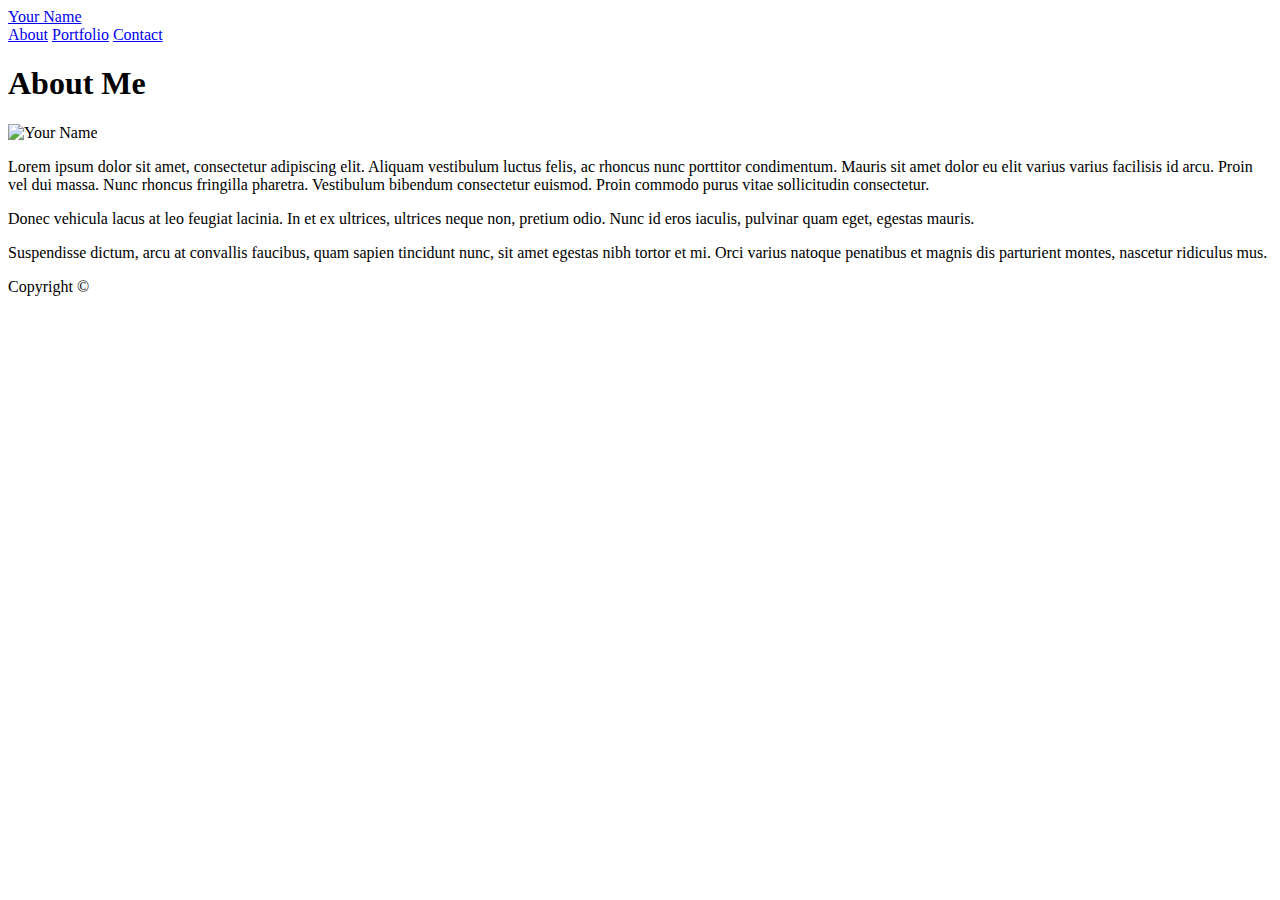
==== index.html @ e1d82f54 "initial commit" ====
<!doctype html>
<html lang="en-us">

<head>
  <meta charset="UTF-8">
  <title>About | Your Name</title>
  <link rel="stylesheet" type="text/css" href="assets/css/style.css">
</head>

<body>

  <header id="masthead">
    <div class="container">
      <a href="index.html" id="logo">Your Name</a>
      <nav>
        <a href="index.html">About</a>
        <a href="portfolio.html">Portfolio</a>
        <a href="contact.html">Contact</a>
      </nav>
    </div>
  </header>

  <div id="main-container" class="container">
    <section class="main-section">
      <h1>About Me</h1>

      <img src="assets/images/cat.jpg" class="auth-image" alt="Your Name">

      <p>Lorem ipsum dolor sit amet, consectetur adipiscing elit. Aliquam vestibulum luctus felis, ac rhoncus nunc porttitor condimentum. Mauris sit amet dolor eu elit varius varius facilisis id arcu. Proin vel dui massa. Nunc rhoncus fringilla pharetra. Vestibulum bibendum consectetur euismod. Proin commodo purus vitae sollicitudin consectetur.</p>

      <p>Donec vehicula lacus at leo feugiat lacinia. In et ex ultrices, ultrices neque non, pretium odio. Nunc id eros iaculis, pulvinar quam eget, egestas mauris.</p>

      <p>Suspendisse dictum, arcu at convallis faucibus, quam sapien tincidunt nunc, sit amet egestas nibh tortor et mi. Orci varius natoque penatibus et magnis dis parturient montes, nascetur ridiculus mus.</p>

    </section>

  </div>

  <footer>
    <div class="container">
      Copyright &copy; 
    </div>
  </footer>
</body>

</html>
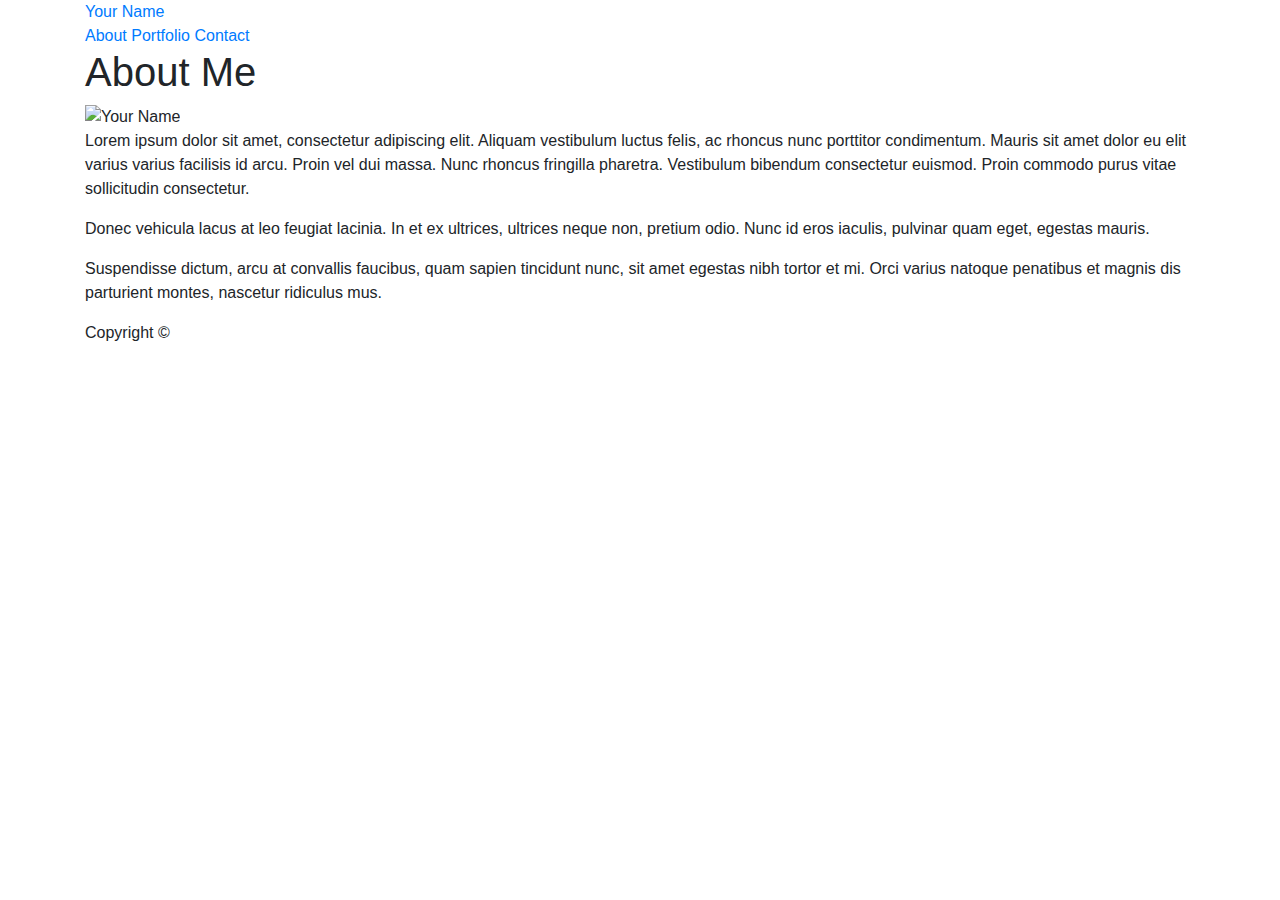
==== commit 24951562: "added bootstrap" ====
--- a/index.html
+++ b/index.html
@@ -4,6 +4,7 @@
 <head>
   <meta charset="UTF-8">
   <title>About | Your Name</title>
+  <link rel="stylesheet" href="https://stackpath.bootstrapcdn.com/bootstrap/4.3.1/css/bootstrap.min.css" integrity="sha384-ggOyR0iXCbMQv3Xipma34MD+dH/1fQ784/j6cY/iJTQUOhcWr7x9JvoRxT2MZw1T" crossorigin="anonymous">
   <link rel="stylesheet" type="text/css" href="assets/css/style.css">
 </head>
 
@@ -41,6 +42,11 @@
       Copyright &copy; 
     </div>
   </footer>
+
+<script src="https://code.jquery.com/jquery-3.3.1.slim.min.js" integrity="sha384-q8i/X+965DzO0rT7abK41JStQIAqVgRVzpbzo5smXKp4YfRvH+8abtTE1Pi6jizo" crossorigin="anonymous"></script>
+<script src="https://cdnjs.cloudflare.com/ajax/libs/popper.js/1.14.7/umd/popper.min.js" integrity="sha384-UO2eT0CpHqdSJQ6hJty5KVphtPhzWj9WO1clHTMGa3JDZwrnQq4sF86dIHNDz0W1" crossorigin="anonymous"></script>
+<script src="https://stackpath.bootstrapcdn.com/bootstrap/4.3.1/js/bootstrap.min.js" integrity="sha384-JjSmVgyd0p3pXB1rRibZUAYoIIy6OrQ6VrjIEaFf/nJGzIxFDsf4x0xIM+B07jRM" crossorigin="anonymous"></script>
+
 </body>
 
 </html>
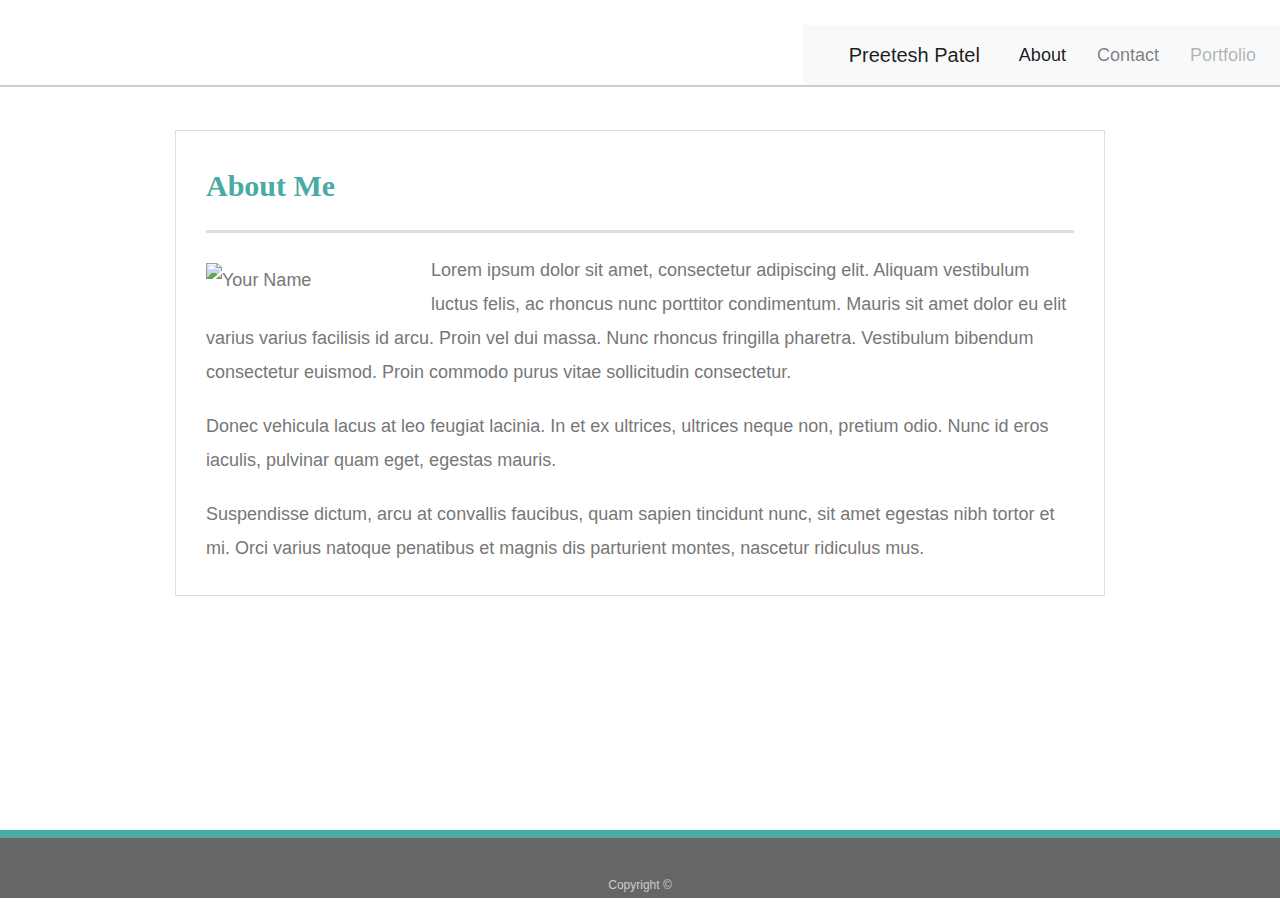
==== commit 8ce7e724: "navbar + links" ====
--- a/index.html
+++ b/index.html
@@ -5,20 +5,32 @@
   <meta charset="UTF-8">
   <title>About | Your Name</title>
   <link rel="stylesheet" href="https://stackpath.bootstrapcdn.com/bootstrap/4.3.1/css/bootstrap.min.css" integrity="sha384-ggOyR0iXCbMQv3Xipma34MD+dH/1fQ784/j6cY/iJTQUOhcWr7x9JvoRxT2MZw1T" crossorigin="anonymous">
-  <link rel="stylesheet" type="text/css" href="assets/css/style.css">
+  <link rel="stylesheet" type="text/css" href="./assets/style.css">
 </head>
 
 <body>
 
   <header id="masthead">
-    <div class="container">
-      <a href="index.html" id="logo">Your Name</a>
-      <nav>
-        <a href="index.html">About</a>
-        <a href="portfolio.html">Portfolio</a>
-        <a href="contact.html">Contact</a>
-      </nav>
-    </div>
+    <nav class="navbar navbar-expand-lg navbar-light bg-light">
+        <button class="navbar-toggler" type="button" data-toggle="collapse" data-target="#navbarTogglerDemo01" aria-controls="navbarTogglerDemo01" aria-expanded="false" aria-label="Toggle navigation">
+          <span class="navbar-toggler-icon"></span>
+        </button>
+        <div class="collapse navbar-collapse" id="navbarTogglerDemo01">
+          <a class="navbar-brand" href="index.html">Preetesh Patel</a>
+          <ul class="navbar-nav ml-auto mt-2 mt-lg-0">
+            <li class="nav-item active">
+              <a class="nav-link" href="index.html">About <span class="sr-only">(current)</span></a>
+            </li>
+            <li class="nav-item">
+              <a class="nav-link" href="contact.html">Contact</a>
+            </li>
+            <li class="nav-item">
+              <a class="nav-link disabled" href="portfolio.html" tabindex="-1" aria-disabled="true">Portfolio</a>
+            </li>
+          </ul>
+          <form class="form-inline my-2 my-lg-0">
+          </form>
+        </div>
   </header>
 
   <div id="main-container" class="container">
--- a/assets/style.css
+++ b/assets/style.css
@@ -0,0 +1,218 @@
+body {
+    font-family: Arial, "Helvetica Neue", Helvetica, sans-serif;
+    font-size: 18px;
+    line-height: 34px;
+    color: #777777;
+    background: url("../images/concrete_seamless.png");
+  }
+  
+  * {
+    box-sizing: border-box;
+  }
+  
+  /* general */
+  
+  .container {
+    width: 100%;
+    max-width: 960px;
+    margin: 0 auto;
+    clear: both;
+  }
+  
+  h1,
+  h2,
+  h3,
+  p {
+    margin-bottom: 20px;
+  }
+  
+  p:last-child {
+    margin-bottom: 0;
+  }
+  
+  h1,
+  h2,
+  h3 {
+    font-family: Georgia, Times, "Times New Roman", serif;
+    font-weight: 700;
+    color: #4aaaa5;
+  }
+  
+  h1 {
+    padding-bottom: 20px;
+    font-size: 30px;
+    line-height: 49px;
+    border-bottom: 3px solid #dddddd;
+  }
+  
+  h2,
+  h3 {
+    font-size: 22px;
+  }
+  
+  /* header */
+  
+  #masthead {
+    position: fixed;
+    z-index: 99;
+    width: 100%;
+    margin: 0 0 30px;
+    overflow: auto;
+    color: #ffffff;
+    background: #ffffff;
+    border-bottom: 2px solid #cccccc;
+  }
+  
+  #logo {
+    float: left;
+    width: 250px;
+    height: 90px;
+    font-family: Georgia, Times, "Times New Roman", serif;
+    font-size: 30px;
+    font-weight: 700;
+    line-height: 90px;
+    color: #ffffff;
+    text-align: center;
+    text-decoration: none;
+    background: #4aaaa5;
+  }
+  
+  nav {
+    float: right;
+    margin-top: 25px;
+  }
+  
+  nav a {
+    display: inline-block;
+    padding-left: 15px;
+    margin-left: 15px;
+    line-height: 18px;
+    color: #999;
+    text-decoration: none;
+    border-left: 1px solid #efefef;
+  }
+  
+  nav a:first-child {
+    border-left: 0 none;
+  }
+  
+  /* footer */
+  
+  footer {
+    padding: 30px 0;
+    clear: both;
+    font-size: 12px;
+    color: #ffffff;
+    color: #cccccc;
+    text-align: center;
+    background: #666666;
+    border-top: 8px solid #4aaaa5;
+    height: 50px;
+  }
+  
+  h3, h2 {
+    padding-bottom: 20px;
+    margin-bottom: 15px;
+    line-height: 22px;
+    border-bottom: 2px solid #eeeeee;
+  }
+  
+  /* main */
+  
+  #main-container {
+    padding-top: 130px;
+    min-height: calc(100vh - 70px);
+  }
+  
+  .main-section {
+    float: left;
+    width: 100%;
+    max-width: 960px;
+    padding: 30px;
+    margin: 0 0 40px;
+    background: #ffffff;
+    border: 1px solid #dddddd;
+  }
+  
+  /* portfolio page */
+  
+  .work {
+    position: relative;
+    float: left;
+    width: 274px;
+    margin: 20px 0 25px;
+    overflow: auto;
+  }
+  
+  .work:nth-child(even) {
+    margin-right: 40px;
+  }
+  
+  .work img {
+    width: 100%;
+    border: 0 none;
+    opacity: 0.8;
+  }
+  
+  .work h3 {
+    position: absolute;
+    bottom: 20px;
+    width: 100%;
+    padding: 15px;
+    margin-bottom: 0;
+    font-weight: 300;
+    line-height: 30px;
+    color: #ffffff;
+    text-align: center;
+    background: #4aaaa5;
+    border-bottom: 0;
+  }
+  
+  .auth-image {
+    float: left;
+    width: 200px;
+    height: auto;
+    margin-top: 10px;
+    margin-right: 25px;
+  }
+  
+  /* contact page */
+  
+  #contact-form ul {
+    margin-bottom: 20px;
+  }
+  
+  #contact-form li {
+    margin-bottom: 10px;
+  }
+  
+  label,
+  input[type=text],
+  input[type=email],
+  textarea {
+    display: block;
+    width: 100%;
+  }
+  
+  input[type=text],
+  input[type=email],
+  textarea {
+    height: 35px;
+    padding: 0 10px;
+    font-size: 14px;
+    border: 1px solid #dddddd;
+  }
+  
+  textarea {
+    height: 200px;
+  }
+  
+  input[type=submit] {
+    padding: 10px 30px;
+    font-size: 18px;
+    color: #ffffff;
+    cursor: pointer;
+    background: #4aaaa5;
+    border: 0 none;
+  }
+  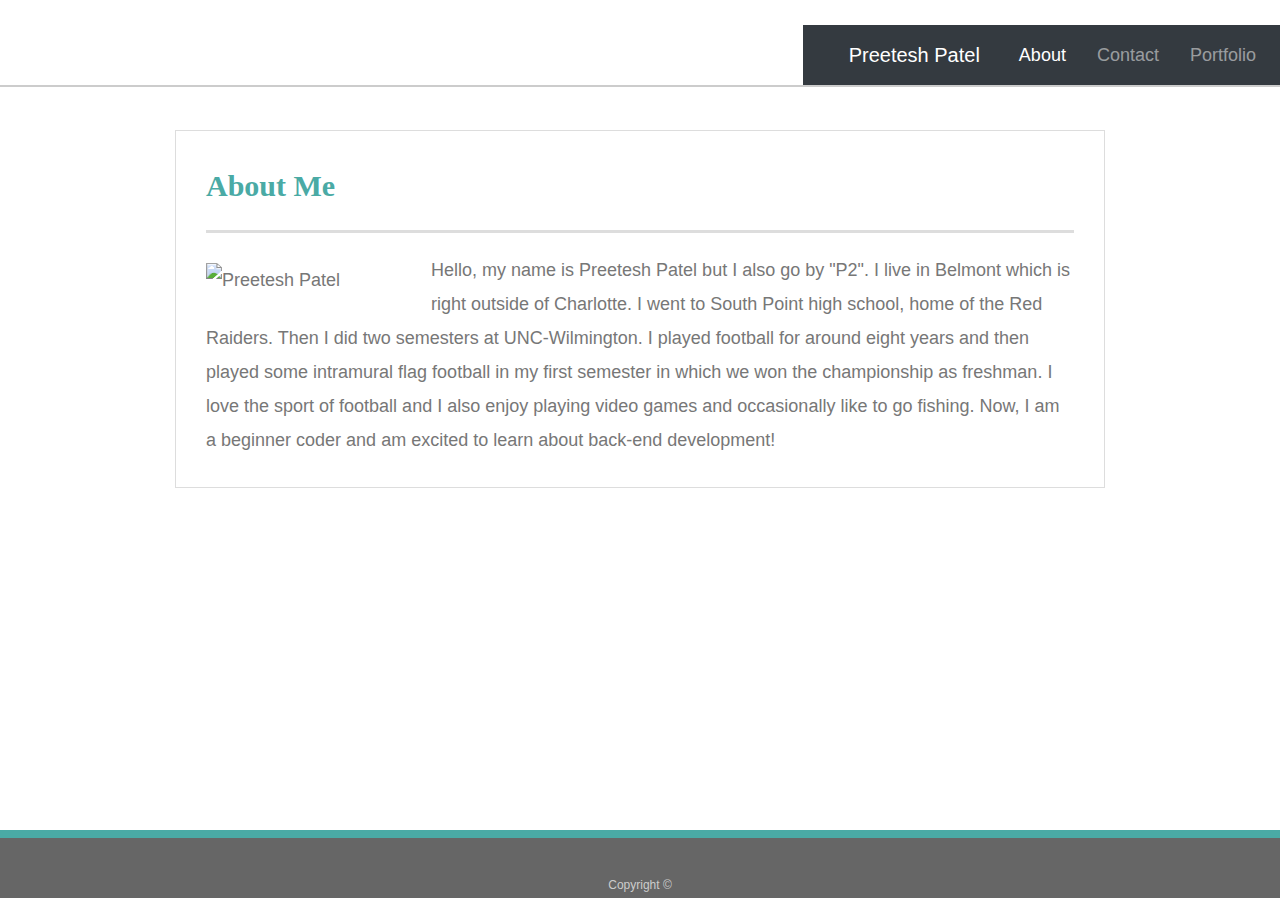
==== commit d9d06ebd: "personal" ====
--- a/index.html
+++ b/index.html
@@ -3,15 +3,16 @@
 
 <head>
   <meta charset="UTF-8">
-  <title>About | Your Name</title>
+  <title>About | Preetesh Patel</title>
   <link rel="stylesheet" href="https://stackpath.bootstrapcdn.com/bootstrap/4.3.1/css/bootstrap.min.css" integrity="sha384-ggOyR0iXCbMQv3Xipma34MD+dH/1fQ784/j6cY/iJTQUOhcWr7x9JvoRxT2MZw1T" crossorigin="anonymous">
   <link rel="stylesheet" type="text/css" href="./assets/style.css">
+  <link rel="stylesheet" href="./assets/Images/dark-honeycomb/dark-honeycomb/dark-honeycomb.png">
 </head>
 
 <body>
 
   <header id="masthead">
-    <nav class="navbar navbar-expand-lg navbar-light bg-light">
+    <nav class="navbar navbar-expand-lg navbar-dark bg-dark">
         <button class="navbar-toggler" type="button" data-toggle="collapse" data-target="#navbarTogglerDemo01" aria-controls="navbarTogglerDemo01" aria-expanded="false" aria-label="Toggle navigation">
           <span class="navbar-toggler-icon"></span>
         </button>
@@ -25,7 +26,7 @@
               <a class="nav-link" href="contact.html">Contact</a>
             </li>
             <li class="nav-item">
-              <a class="nav-link disabled" href="portfolio.html" tabindex="-1" aria-disabled="true">Portfolio</a>
+              <a class="nav-link" href="portfolio.html">Portfolio</a>
             </li>
           </ul>
           <form class="form-inline my-2 my-lg-0">
@@ -37,14 +38,12 @@
     <section class="main-section">
       <h1>About Me</h1>
 
-      <img src="assets/images/cat.jpg" class="auth-image" alt="Your Name">
+      <img src="./assets/Images/profile.jpg" class="auth-image" alt="Preetesh Patel">
 
-      <p>Lorem ipsum dolor sit amet, consectetur adipiscing elit. Aliquam vestibulum luctus felis, ac rhoncus nunc porttitor condimentum. Mauris sit amet dolor eu elit varius varius facilisis id arcu. Proin vel dui massa. Nunc rhoncus fringilla pharetra. Vestibulum bibendum consectetur euismod. Proin commodo purus vitae sollicitudin consectetur.</p>
+      <p>   Hello, my name is Preetesh Patel but I also go by "P2". I live in Belmont which is right outside of Charlotte. I went to South Point high school, home of the Red Raiders. Then I did two semesters at UNC-Wilmington. I played football for around eight years and then played some intramural flag football in my first semester in which we won the championship as freshman. I love the sport of football and I also enjoy playing video games and occasionally like to go fishing. 
+        Now, I am a beginner coder and am excited to learn about back-end development! </p>
 
-      <p>Donec vehicula lacus at leo feugiat lacinia. In et ex ultrices, ultrices neque non, pretium odio. Nunc id eros iaculis, pulvinar quam eget, egestas mauris.</p>
-
-      <p>Suspendisse dictum, arcu at convallis faucibus, quam sapien tincidunt nunc, sit amet egestas nibh tortor et mi. Orci varius natoque penatibus et magnis dis parturient montes, nascetur ridiculus mus.</p>
-
+      
     </section>
 
   </div>
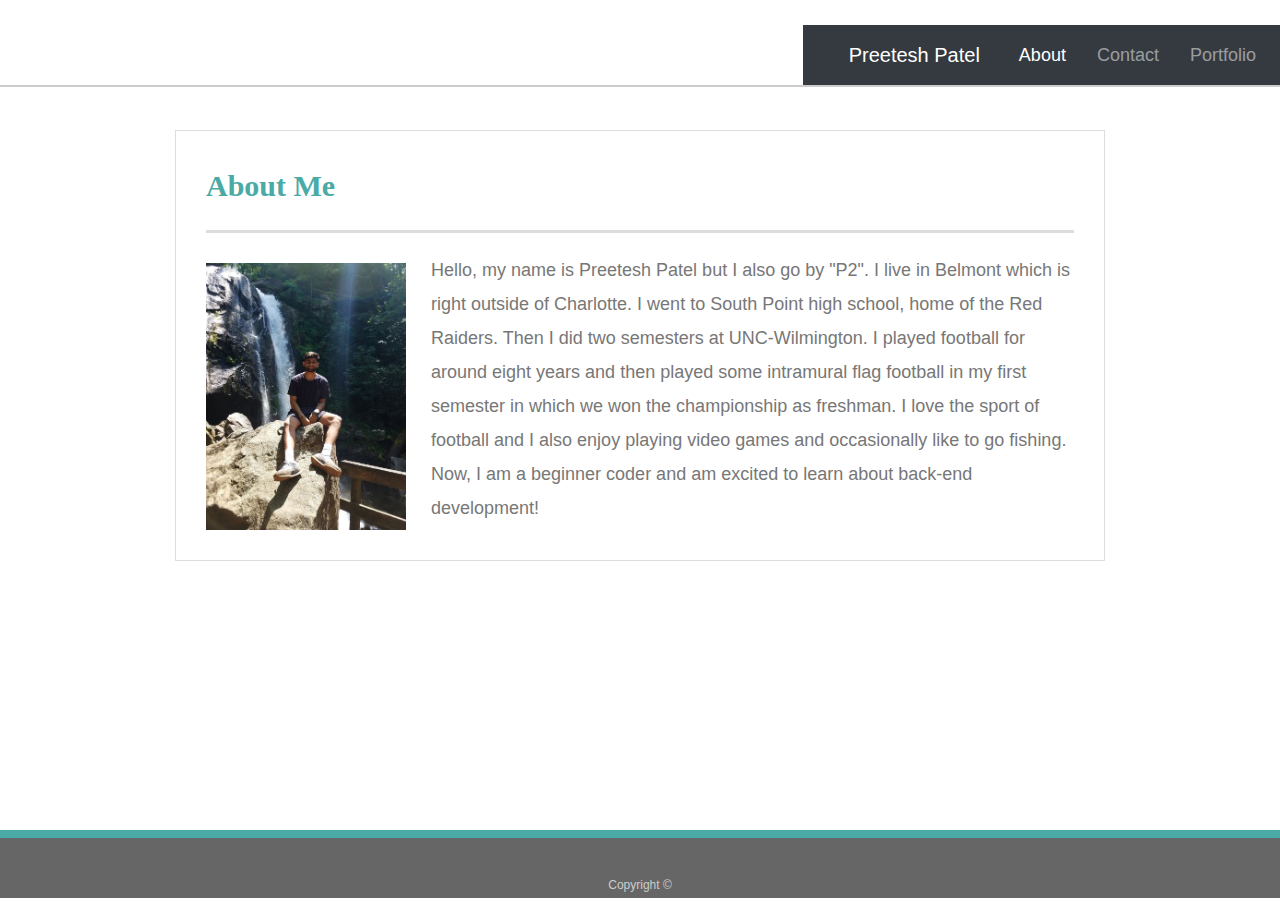
==== commit d8cc796a: "fixed css" ====
--- a/index.html
+++ b/index.html
@@ -3,10 +3,15 @@
 
 <head>
   <meta charset="UTF-8">
+  <meta name="viewport" content="width=device-width, initial-scale=1.0">
   <title>About | Preetesh Patel</title>
   <link rel="stylesheet" href="https://stackpath.bootstrapcdn.com/bootstrap/4.3.1/css/bootstrap.min.css" integrity="sha384-ggOyR0iXCbMQv3Xipma34MD+dH/1fQ784/j6cY/iJTQUOhcWr7x9JvoRxT2MZw1T" crossorigin="anonymous">
-  <link rel="stylesheet" type="text/css" href="./assets/style.css">
-  <link rel="stylesheet" href="./assets/Images/dark-honeycomb/dark-honeycomb/dark-honeycomb.png">
+  <link rel="stylesheet" type="text/css" href="./assets/CSS/style.css">
+  <style>
+    body {
+        background-image: url(./assets/images/dark-honeycomb/dark-honeycomb/dark-honeycomb.png);
+    }
+  </style>
 </head>
 
 <body>
--- a/assets/CSS/style.css
+++ b/assets/CSS/style.css
@@ -0,0 +1,218 @@
+body {
+    font-family: Arial, "Helvetica Neue", Helvetica, sans-serif;
+    font-size: 18px;
+    line-height: 34px;
+    color: #777777;
+    background: url("../images/concrete_seamless.png");
+  }
+  
+  * {
+    box-sizing: border-box;
+  }
+  
+  /* general */
+  
+  .container {
+    width: 100%;
+    max-width: 960px;
+    margin: 0 auto;
+    clear: both;
+  }
+  
+  h1,
+  h2,
+  h3,
+  p {
+    margin-bottom: 20px;
+  }
+  
+  p:last-child {
+    margin-bottom: 0;
+  }
+  
+  h1,
+  h2,
+  h3 {
+    font-family: Georgia, Times, "Times New Roman", serif;
+    font-weight: 700;
+    color: #4aaaa5;
+  }
+  
+  h1 {
+    padding-bottom: 20px;
+    font-size: 30px;
+    line-height: 49px;
+    border-bottom: 3px solid #dddddd;
+  }
+  
+  h2,
+  h3 {
+    font-size: 22px;
+  }
+  
+  /* header */
+  
+  #masthead {
+    position: fixed;
+    z-index: 99;
+    width: 100%;
+    margin: 0 0 30px;
+    overflow: auto;
+    color: #ffffff;
+    background: #ffffff;
+    border-bottom: 2px solid #cccccc;
+  }
+  
+  #logo {
+    float: left;
+    width: 250px;
+    height: 90px;
+    font-family: Georgia, Times, "Times New Roman", serif;
+    font-size: 30px;
+    font-weight: 700;
+    line-height: 90px;
+    color: #ffffff;
+    text-align: center;
+    text-decoration: none;
+    background: #4aaaa5;
+  }
+  
+  nav {
+    float: right;
+    margin-top: 25px;
+  }
+  
+  nav a {
+    display: inline-block;
+    padding-left: 15px;
+    margin-left: 15px;
+    line-height: 18px;
+    color: #999;
+    text-decoration: none;
+    border-left: 1px solid #efefef;
+  }
+  
+  nav a:first-child {
+    border-left: 0 none;
+  }
+  
+  /* footer */
+  
+  footer {
+    padding: 30px 0;
+    clear: both;
+    font-size: 12px;
+    color: #ffffff;
+    color: #cccccc;
+    text-align: center;
+    background: #666666;
+    border-top: 8px solid #4aaaa5;
+    height: 50px;
+  }
+  
+  h3, h2 {
+    padding-bottom: 20px;
+    margin-bottom: 15px;
+    line-height: 22px;
+    border-bottom: 2px solid #eeeeee;
+  }
+  
+  /* main */
+  
+  #main-container {
+    padding-top: 130px;
+    min-height: calc(100vh - 70px);
+  }
+  
+  .main-section {
+    float: left;
+    width: 100%;
+    max-width: 960px;
+    padding: 30px;
+    margin: 0 0 40px;
+    background: #ffffff;
+    border: 1px solid #dddddd;
+  }
+  
+  /* portfolio page */
+  
+  .work {
+    position: relative;
+    float: left;
+    width: 274px;
+    margin: 20px 0 25px;
+    overflow: auto;
+  }
+  
+  .work:nth-child(even) {
+    margin-right: 40px;
+  }
+  
+  .work img {
+    width: 100%;
+    border: 0 none;
+    opacity: 0.8;
+  }
+  
+  .work h3 {
+    position: absolute;
+    bottom: 20px;
+    width: 100%;
+    padding: 15px;
+    margin-bottom: 0;
+    font-weight: 300;
+    line-height: 30px;
+    color: #ffffff;
+    text-align: center;
+    background: #4aaaa5;
+    border-bottom: 0;
+  }
+  
+  .auth-image {
+    float: left;
+    width: 200px;
+    height: auto;
+    margin-top: 10px;
+    margin-right: 25px;
+  }
+  
+  /* contact page */
+  
+  #contact-form ul {
+    margin-bottom: 20px;
+  }
+  
+  #contact-form li {
+    margin-bottom: 10px;
+  }
+  
+  label,
+  input[type=text],
+  input[type=email],
+  textarea {
+    display: block;
+    width: 100%;
+  }
+  
+  input[type=text],
+  input[type=email],
+  textarea {
+    height: 35px;
+    padding: 0 10px;
+    font-size: 14px;
+    border: 1px solid #dddddd;
+  }
+  
+  textarea {
+    height: 200px;
+  }
+  
+  input[type=submit] {
+    padding: 10px 30px;
+    font-size: 18px;
+    color: #ffffff;
+    cursor: pointer;
+    background: #4aaaa5;
+    border: 0 none;
+  }
+  